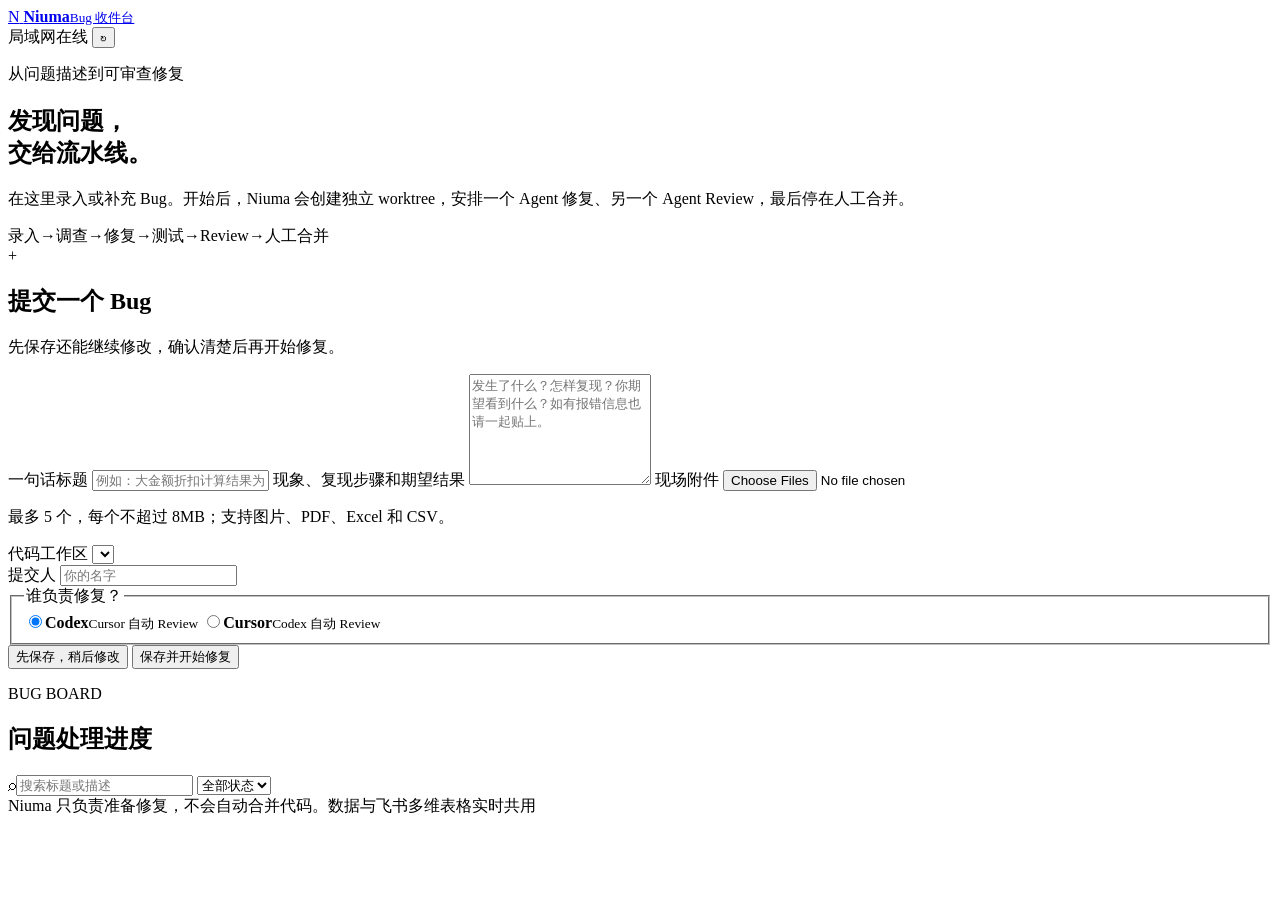
==== go/web/index.html @ 2a407dbf "feat: add LAN bug console and live pipeline view" ====
<!doctype html>
<html lang="zh-CN">
<head>
  <meta charset="utf-8">
  <meta name="viewport" content="width=device-width, initial-scale=1">
  <meta name="color-scheme" content="light">
  <meta name="theme-color" content="#6d4aff">
  <title>Niuma Bug 收件台</title>
  <meta name="description" content="局域网里的 Bug 录入、修改与 AI 修复入口">
  <link rel="stylesheet" href="/assets/app.css">
  <script src="/assets/app.js" defer></script>
</head>
<body>
  <div class="ambient ambient-one"></div>
  <div class="ambient ambient-two"></div>

  <div class="app" id="app">
    <header class="topbar">
      <a class="brand" href="#top" aria-label="返回页面顶部">
        <span class="brand-mark">N</span>
        <span><strong>Niuma</strong><small>Bug 收件台</small></span>
      </a>
      <div class="top-actions">
        <span class="live-pill"><i></i> 局域网在线</span>
        <button class="icon-button" id="refreshButton" type="button" title="刷新 Bug">↻</button>
      </div>
    </header>

    <main id="top">
      <section class="hero">
        <div class="hero-copy">
          <p class="eyebrow">从问题描述到可审查修复</p>
          <h1>发现问题，<br><span>交给流水线。</span></h1>
          <p class="hero-lead">在这里录入或补充 Bug。开始后，Niuma 会创建独立 worktree，安排一个 Agent 修复、另一个 Agent Review，最后停在人工合并。</p>
          <div class="flow-strip" aria-label="Bug 修复流程">
            <span>录入</span><b>→</b><span>调查</span><b>→</b><span>修复</span><b>→</b><span>测试</span><b>→</b><span>Review</span><b>→</b><span>人工合并</span>
          </div>
        </div>

        <form class="create-card" id="bugForm">
          <div class="form-heading">
            <div><span class="step-dot">+</span><div><h2>提交一个 Bug</h2><p>先保存还能继续修改，确认清楚后再开始修复。</p></div></div>
          </div>

          <label for="bugTitle">一句话标题</label>
          <input id="bugTitle" name="title" maxlength="120" placeholder="例如：大金额折扣计算结果为负数" required>

          <label for="bugDescription">现象、复现步骤和期望结果</label>
          <textarea id="bugDescription" name="description" rows="7" maxlength="12000" placeholder="发生了什么？怎样复现？你期望看到什么？如有报错信息也请一起贴上。" required></textarea>

          <label for="bugAttachments">现场附件</label>
          <input id="bugAttachments" name="images" type="file" accept="image/jpeg,image/png,image/webp,image/gif,image/heic,image/heif,application/pdf,.xlsx,.xls,.csv" multiple>
          <p class="attachment-hint">最多 5 个，每个不超过 8MB；支持图片、PDF、Excel 和 CSV。</p>
          <div class="selected-attachments" id="bugAttachmentSelection"></div>

          <div class="form-grid">
            <div>
              <label for="bugWorkspace">代码工作区</label>
              <select id="bugWorkspace" name="workspace" required></select>
            </div>
            <div>
              <label for="bugReporter">提交人</label>
              <input id="bugReporter" name="reporter" maxlength="60" placeholder="你的名字">
            </div>
          </div>

          <fieldset>
            <legend>谁负责修复？</legend>
            <div class="agent-options">
              <label><input type="radio" name="fixAgent" value="codex" checked><span><b>Codex</b><small>Cursor 自动 Review</small></span></label>
              <label><input type="radio" name="fixAgent" value="cursor"><span><b>Cursor</b><small>Codex 自动 Review</small></span></label>
            </div>
          </fieldset>

          <div class="form-actions">
            <button class="button secondary" type="submit" data-start="false">先保存，稍后修改</button>
            <button class="button primary" type="submit" data-start="true">保存并开始修复</button>
          </div>
          <p class="form-error" id="createError" role="alert"></p>
        </form>
      </section>

      <section class="board-section" aria-labelledby="boardTitle">
        <div class="section-heading">
          <div><p class="eyebrow">BUG BOARD</p><h2 id="boardTitle">问题处理进度</h2></div>
          <div class="summary" id="summary"></div>
        </div>

        <div class="toolbar">
          <label class="search"><span>⌕</span><input id="searchInput" type="search" placeholder="搜索标题或描述"></label>
          <select id="statusFilter" aria-label="按状态筛选">
            <option value="">全部状态</option>
            <option value="待选择">待选择</option>
            <option value="待回答">待回答</option>
            <option value="Bug处理中">处理中</option>
            <option value="待合并">待合并</option>
            <option value="已阻塞">已阻塞</option>
            <option value="完成">已完成</option>
          </select>
        </div>

        <div class="bug-list" id="bugList" aria-live="polite"></div>
        <div class="empty-state" id="emptyState" hidden>
          <span>☕</span><h3>这里还没有匹配的 Bug</h3><p>写清楚问题，剩下的交给流水线。</p>
        </div>
      </section>
    </main>

    <footer><span>Niuma 只负责准备修复，不会自动合并代码。</span><span>数据与飞书多维表格实时共用</span></footer>
  </div>

  <dialog id="editDialog">
    <form method="dialog" class="dialog-card" id="editForm">
      <div class="dialog-heading">
        <div><p class="eyebrow">EDIT BUG</p><h2>修改 Bug</h2></div>
        <button class="close-button" value="cancel" aria-label="关闭">×</button>
      </div>
      <input type="hidden" id="editId">
      <label for="editTitle">标题</label>
      <input id="editTitle" maxlength="120" required>
      <label for="editDescription">问题描述</label>
      <textarea id="editDescription" rows="8" maxlength="12000" required></textarea>
      <label for="editClarification">补充信息</label>
      <textarea id="editClarification" rows="4" placeholder="日志、截图文字、复现条件，或对 Agent 问题的回答"></textarea>
      <label for="editAttachments">补充附件</label>
      <input id="editAttachments" type="file" accept="image/jpeg,image/png,image/webp,image/gif,image/heic,image/heif,application/pdf,.xlsx,.xls,.csv" multiple>
      <p class="attachment-hint">可继续添加；每个 Bug 合计最多 5 个附件，每个不超过 8MB。</p>
      <div class="selected-attachments" id="editAttachmentSelection"></div>
      <div class="form-grid">
        <div><label for="editWorkspace">代码工作区</label><select id="editWorkspace" required></select></div>
        <div><label for="editAgent">修复 Agent</label><select id="editAgent"><option value="codex">Codex</option><option value="cursor">Cursor</option></select></div>
      </div>
      <p class="form-error" id="editError" role="alert"></p>
      <div class="form-actions"><button class="button quiet" value="cancel">取消</button><button class="button primary" id="saveEditButton" value="default">保存修改</button></div>
    </form>
  </dialog>

  <div class="toast" id="toast" role="status" hidden></div>
</body>
</html>
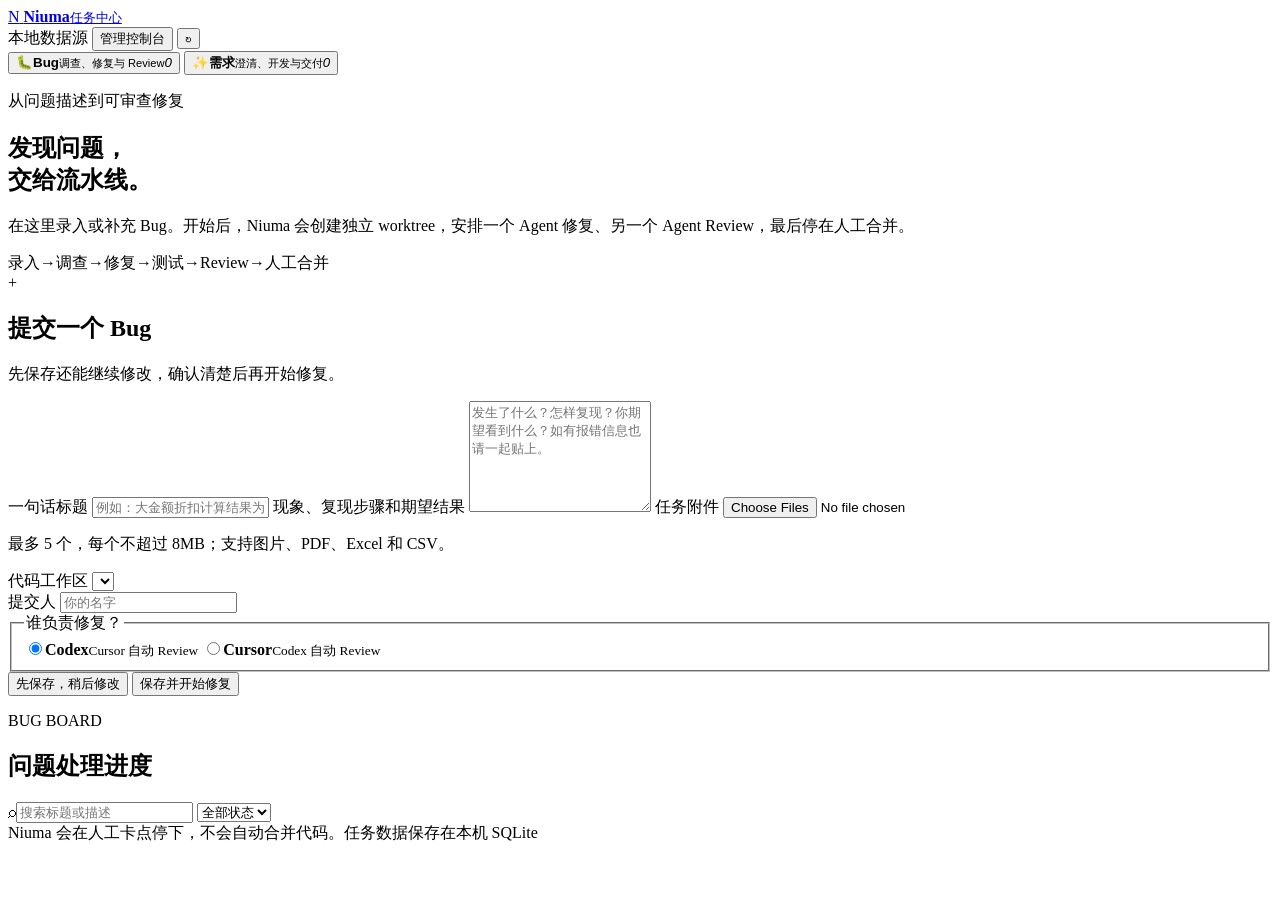
==== commit 5d9cb9a6: "feat: add local task management and integration hub" ====
--- a/go/web/index.html
+++ b/go/web/index.html
@@ -5,8 +5,8 @@
   <meta name="viewport" content="width=device-width, initial-scale=1">
   <meta name="color-scheme" content="light">
   <meta name="theme-color" content="#6d4aff">
-  <title>Niuma Bug 收件台</title>
-  <meta name="description" content="局域网里的 Bug 录入、修改与 AI 修复入口">
+  <title>Niuma 任务中心</title>
+  <meta name="description" content="局域网里的 Bug 修复与需求开发入口">
   <link rel="stylesheet" href="/assets/app.css">
   <script src="/assets/app.js" defer></script>
 </head>
@@ -18,37 +18,47 @@
     <header class="topbar">
       <a class="brand" href="#top" aria-label="返回页面顶部">
         <span class="brand-mark">N</span>
-        <span><strong>Niuma</strong><small>Bug 收件台</small></span>
+        <span><strong>Niuma</strong><small>任务中心</small></span>
       </a>
       <div class="top-actions">
-        <span class="live-pill"><i></i> 局域网在线</span>
-        <button class="icon-button" id="refreshButton" type="button" title="刷新 Bug">↻</button>
+        <span class="live-pill" id="dataMode"><i></i> 本地数据源</span>
+        <button class="button quiet manage-button" id="manageButton" type="button">管理控制台</button>
+        <button class="icon-button" id="refreshButton" type="button" title="刷新任务">↻</button>
       </div>
     </header>
 
     <main id="top">
+      <nav class="task-tabs" role="tablist" aria-label="任务类型">
+        <button class="task-tab is-active" id="bugTab" type="button" role="tab" aria-selected="true" data-task-tab="Bug">
+          <span class="tab-icon">🐛</span><span><b>Bug</b><small>调查、修复与 Review</small></span><em id="bugTabCount">0</em>
+        </button>
+        <button class="task-tab" id="requirementTab" type="button" role="tab" aria-selected="false" data-task-tab="需求">
+          <span class="tab-icon">✨</span><span><b>需求</b><small>澄清、开发与交付</small></span><em id="requirementTabCount">0</em>
+        </button>
+      </nav>
+
       <section class="hero">
         <div class="hero-copy">
-          <p class="eyebrow">从问题描述到可审查修复</p>
-          <h1>发现问题，<br><span>交给流水线。</span></h1>
-          <p class="hero-lead">在这里录入或补充 Bug。开始后，Niuma 会创建独立 worktree，安排一个 Agent 修复、另一个 Agent Review，最后停在人工合并。</p>
-          <div class="flow-strip" aria-label="Bug 修复流程">
+          <p class="eyebrow" id="heroEyebrow">从问题描述到可审查修复</p>
+          <h1 id="heroTitle">发现问题，<br><span>交给流水线。</span></h1>
+          <p class="hero-lead" id="heroLead">在这里录入或补充 Bug。开始后，Niuma 会创建独立 worktree，安排一个 Agent 修复、另一个 Agent Review，最后停在人工合并。</p>
+          <div class="flow-strip" id="flowStrip" aria-label="Bug 修复流程">
             <span>录入</span><b>→</b><span>调查</span><b>→</b><span>修复</span><b>→</b><span>测试</span><b>→</b><span>Review</span><b>→</b><span>人工合并</span>
           </div>
         </div>
 
         <form class="create-card" id="bugForm">
           <div class="form-heading">
-            <div><span class="step-dot">+</span><div><h2>提交一个 Bug</h2><p>先保存还能继续修改，确认清楚后再开始修复。</p></div></div>
+            <div><span class="step-dot">+</span><div><h2 id="formTitle">提交一个 Bug</h2><p id="formDescription">先保存还能继续修改，确认清楚后再开始修复。</p></div></div>
           </div>
 
           <label for="bugTitle">一句话标题</label>
           <input id="bugTitle" name="title" maxlength="120" placeholder="例如：大金额折扣计算结果为负数" required>
 
-          <label for="bugDescription">现象、复现步骤和期望结果</label>
+          <label for="bugDescription" id="descriptionLabel">现象、复现步骤和期望结果</label>
           <textarea id="bugDescription" name="description" rows="7" maxlength="12000" placeholder="发生了什么？怎样复现？你期望看到什么？如有报错信息也请一起贴上。" required></textarea>
 
-          <label for="bugAttachments">现场附件</label>
+          <label for="bugAttachments">任务附件</label>
           <input id="bugAttachments" name="images" type="file" accept="image/jpeg,image/png,image/webp,image/gif,image/heic,image/heif,application/pdf,.xlsx,.xls,.csv" multiple>
           <p class="attachment-hint">最多 5 个，每个不超过 8MB；支持图片、PDF、Excel 和 CSV。</p>
           <div class="selected-attachments" id="bugAttachmentSelection"></div>
@@ -64,7 +74,7 @@
             </div>
           </div>
 
-          <fieldset>
+          <fieldset id="bugAgentFields">
             <legend>谁负责修复？</legend>
             <div class="agent-options">
               <label><input type="radio" name="fixAgent" value="codex" checked><span><b>Codex</b><small>Cursor 自动 Review</small></span></label>
@@ -72,9 +82,18 @@
             </div>
           </fieldset>
 
+          <fieldset id="requirementAgentFields" hidden>
+            <legend>每个阶段由谁负责？</legend>
+            <div class="agent-stage-grid">
+              <div><label for="requirementClarifyAgent">澄清 Agent</label><select id="requirementClarifyAgent"><option value="cursor">Cursor</option><option value="codex">Codex</option><option value="claude">Claude</option><option value="gemini">Gemini</option></select></div>
+              <div><label for="requirementCodeAgent">开发 Agent</label><select id="requirementCodeAgent"><option value="cursor">Cursor</option><option value="codex">Codex</option><option value="claude">Claude</option><option value="gemini">Gemini</option></select></div>
+              <div><label for="requirementReviewAgent">Review Agent</label><select id="requirementReviewAgent"><option value="gemini">Gemini</option><option value="codex">Codex</option><option value="cursor">Cursor</option><option value="claude">Claude</option></select></div>
+            </div>
+          </fieldset>
+
           <div class="form-actions">
             <button class="button secondary" type="submit" data-start="false">先保存，稍后修改</button>
-            <button class="button primary" type="submit" data-start="true">保存并开始修复</button>
+            <button class="button primary" id="startSubmitButton" type="submit" data-start="true">保存并开始修复</button>
           </div>
           <p class="form-error" id="createError" role="alert"></p>
         </form>
@@ -82,7 +101,7 @@
 
       <section class="board-section" aria-labelledby="boardTitle">
         <div class="section-heading">
-          <div><p class="eyebrow">BUG BOARD</p><h2 id="boardTitle">问题处理进度</h2></div>
+          <div><p class="eyebrow" id="boardEyebrow">BUG BOARD</p><h2 id="boardTitle">问题处理进度</h2></div>
           <div class="summary" id="summary"></div>
         </div>
 
@@ -90,51 +109,144 @@
           <label class="search"><span>⌕</span><input id="searchInput" type="search" placeholder="搜索标题或描述"></label>
           <select id="statusFilter" aria-label="按状态筛选">
             <option value="">全部状态</option>
-            <option value="待选择">待选择</option>
-            <option value="待回答">待回答</option>
-            <option value="Bug处理中">处理中</option>
-            <option value="待合并">待合并</option>
-            <option value="已阻塞">已阻塞</option>
-            <option value="完成">已完成</option>
           </select>
         </div>
 
         <div class="bug-list" id="bugList" aria-live="polite"></div>
         <div class="empty-state" id="emptyState" hidden>
-          <span>☕</span><h3>这里还没有匹配的 Bug</h3><p>写清楚问题，剩下的交给流水线。</p>
+          <span id="emptyIcon">☕</span><h3 id="emptyTitle">这里还没有匹配的 Bug</h3><p id="emptyDescription">写清楚问题，剩下的交给流水线。</p>
         </div>
       </section>
     </main>
 
-    <footer><span>Niuma 只负责准备修复，不会自动合并代码。</span><span>数据与飞书多维表格实时共用</span></footer>
+    <footer><span>Niuma 会在人工卡点停下，不会自动合并代码。</span><span id="syncFooter">任务数据保存在本机 SQLite</span></footer>
   </div>
 
   <dialog id="editDialog">
     <form method="dialog" class="dialog-card" id="editForm">
       <div class="dialog-heading">
-        <div><p class="eyebrow">EDIT BUG</p><h2>修改 Bug</h2></div>
+        <div><p class="eyebrow" id="editEyebrow">EDIT BUG</p><h2 id="editHeading">修改 Bug</h2></div>
         <button class="close-button" value="cancel" aria-label="关闭">×</button>
       </div>
       <input type="hidden" id="editId">
+      <input type="hidden" id="editTaskType">
       <label for="editTitle">标题</label>
       <input id="editTitle" maxlength="120" required>
       <label for="editDescription">问题描述</label>
       <textarea id="editDescription" rows="8" maxlength="12000" required></textarea>
       <label for="editClarification">补充信息</label>
       <textarea id="editClarification" rows="4" placeholder="日志、截图文字、复现条件，或对 Agent 问题的回答"></textarea>
+      <div id="editPRDField" hidden>
+        <label for="editPRD">PRD / 验收标准</label>
+        <textarea id="editPRD" rows="7" placeholder="AI 澄清后会生成，也可以在人工确认前直接调整"></textarea>
+      </div>
       <label for="editAttachments">补充附件</label>
       <input id="editAttachments" type="file" accept="image/jpeg,image/png,image/webp,image/gif,image/heic,image/heif,application/pdf,.xlsx,.xls,.csv" multiple>
-      <p class="attachment-hint">可继续添加；每个 Bug 合计最多 5 个附件，每个不超过 8MB。</p>
+      <p class="attachment-hint">可继续添加；每个任务合计最多 5 个附件，每个不超过 8MB。</p>
       <div class="selected-attachments" id="editAttachmentSelection"></div>
-      <div class="form-grid">
+      <div class="form-grid" id="editBugAgentFields">
         <div><label for="editWorkspace">代码工作区</label><select id="editWorkspace" required></select></div>
         <div><label for="editAgent">修复 Agent</label><select id="editAgent"><option value="codex">Codex</option><option value="cursor">Cursor</option></select></div>
+      </div>
+      <div id="editRequirementAgentFields" hidden>
+        <label for="editRequirementWorkspace">代码工作区</label><select id="editRequirementWorkspace"></select>
+        <div class="agent-stage-grid">
+          <div><label for="editClarifyAgent">澄清 Agent</label><select id="editClarifyAgent"><option value="cursor">Cursor</option><option value="codex">Codex</option><option value="claude">Claude</option><option value="gemini">Gemini</option></select></div>
+          <div><label for="editCodeAgent">开发 Agent</label><select id="editCodeAgent"><option value="cursor">Cursor</option><option value="codex">Codex</option><option value="claude">Claude</option><option value="gemini">Gemini</option></select></div>
+          <div><label for="editReviewAgent">Review Agent</label><select id="editReviewAgent"><option value="gemini">Gemini</option><option value="codex">Codex</option><option value="cursor">Cursor</option><option value="claude">Claude</option></select></div>
+        </div>
       </div>
       <p class="form-error" id="editError" role="alert"></p>
       <div class="form-actions"><button class="button quiet" value="cancel">取消</button><button class="button primary" id="saveEditButton" value="default">保存修改</button></div>
     </form>
   </dialog>
 
+  <dialog id="manageDialog" class="manage-dialog">
+    <div class="management-shell">
+      <div class="dialog-heading management-heading">
+        <div><p class="eyebrow">NIUMA CONTROL CENTER</p><h2>管理控制台</h2><p>任务、Agent、工作区和第三方平台都在这里管理。</p></div>
+        <button class="close-button" id="closeManageButton" type="button" aria-label="关闭">×</button>
+      </div>
+
+      <div class="admin-notice">当前版本按要求不做鉴权，请只在可信局域网使用。</div>
+      <div class="admin-overview" id="adminOverview"><div class="admin-loading">正在读取运行状态…</div></div>
+
+      <section class="admin-section">
+        <div class="admin-section-heading"><div><p class="eyebrow">INTEGRATION HUB</p><h3>第三方集成</h3></div><span id="integrationHubBadge" class="admin-badge">读取中</span></div>
+        <p class="admin-description">本地 SQLite 和 Go 状态机继续作为主控。连接器只负责收任务、映射工作区、接收回调和推送通知，单个平台异常不会阻塞 Agent 流水线。</p>
+
+        <div class="connector-grid" id="connectorGrid"><div class="admin-loading">正在读取连接器…</div></div>
+
+        <div class="connector-editor-shell">
+          <div class="connector-editor-heading">
+            <div class="connector-avatar" id="connectorEditorIcon">飞</div>
+            <div><p class="eyebrow" id="connectorEditorEyebrow">TASK + MESSAGE CONNECTOR</p><h4 id="connectorEditorTitle">配置飞书</h4><p id="connectorEditorDescription">多维表格同步、消息卡片和长连接接入。</p></div>
+            <span id="integrationBadge" class="admin-badge">读取中</span>
+          </div>
+
+          <div id="feishuConnectorPanel">
+            <form id="integrationForm">
+              <label class="toggle-row"><input id="integrationEnabled" type="checkbox"><span><b>启用飞书连接器</b><small>可随时关闭，不会删除本地任务</small></span></label>
+              <div class="admin-grid two">
+                <div><label for="integrationAppId">App ID</label><input id="integrationAppId" placeholder="留空保持当前配置"></div>
+                <div><label for="integrationAppSecret">App Secret</label><input id="integrationAppSecret" type="password" autocomplete="new-password" placeholder="留空保持当前密钥"></div>
+                <div><label for="integrationBaseToken">Base Token</label><input id="integrationBaseToken" placeholder="留空保持当前配置"></div>
+                <div><label for="integrationTableId">Table ID</label><input id="integrationTableId" placeholder="tbl..."></div>
+                <div><label for="integrationSyncPeriod">自动同步间隔（秒）</label><input id="integrationSyncPeriod" type="number" min="15" max="3600" value="60"></div>
+              </div>
+              <p class="admin-inline-status" id="integrationStatusText"></p>
+              <div class="form-actions admin-actions">
+                <button class="button quiet" id="testIntegrationButton" type="button">测试连接</button>
+                <button class="button secondary" id="syncIntegrationButton" type="button">立即同步</button>
+                <button class="button primary" type="submit">保存飞书设置</button>
+              </div>
+            </form>
+          </div>
+
+          <form id="thirdPartyIntegrationForm" hidden>
+            <input id="thirdPartyKind" type="hidden">
+            <label class="toggle-row"><input id="thirdPartyEnabled" type="checkbox"><span><b id="thirdPartyEnabledLabel">启用连接器</b><small>配置会保存在本机；停用不会删除已经收到的事件</small></span></label>
+            <div class="admin-grid two" id="thirdPartyFields"></div>
+            <div class="webhook-callout" id="thirdPartyWebhook"></div>
+            <p class="admin-inline-status" id="thirdPartyStatusText"></p>
+            <div class="form-actions admin-actions">
+              <button class="button quiet" id="testThirdPartyButton" type="button">测试连接</button>
+              <button class="button primary" type="submit">保存连接器</button>
+            </div>
+          </form>
+        </div>
+
+        <details class="integration-events">
+          <summary>最近接入事件 <span id="integrationEventCount">0</span></summary>
+          <div id="integrationEventList" class="integration-event-list"><p>还没有收到第三方事件。</p></div>
+        </details>
+      </section>
+
+      <section class="admin-section">
+        <div class="admin-section-heading"><div><p class="eyebrow">AGENT DEFAULTS</p><h3>Bug 流水线</h3></div></div>
+        <form id="pipelineSettingsForm">
+          <div class="admin-grid three">
+            <div><label for="adminFixAgent">默认修复 Agent</label><select id="adminFixAgent"><option value="codex">Codex</option><option value="cursor">Cursor</option></select></div>
+            <div><label for="adminReviewAgent">默认 Review Agent</label><select id="adminReviewAgent"><option value="cursor">Cursor</option><option value="codex">Codex</option></select></div>
+            <div><label for="adminRepairLimit">最多返修轮数</label><input id="adminRepairLimit" type="number" min="1" max="10"></div>
+            <div><label for="adminCodeTimeout">单次修复超时（秒）</label><input id="adminCodeTimeout" type="number" min="60"></div>
+            <div><label for="adminReviewTimeout">Review 超时（秒）</label><input id="adminReviewTimeout" type="number" min="60"></div>
+            <div><label for="adminBugTimeout">整条流水线超时（秒）</label><input id="adminBugTimeout" type="number" min="300"></div>
+          </div>
+          <div class="form-actions admin-actions"><button class="button primary" type="submit">保存流水线设置</button></div>
+        </form>
+      </section>
+
+      <section class="admin-section">
+        <div class="admin-section-heading"><div><p class="eyebrow">WORKSPACES</p><h3>代码工作区</h3></div><button class="button secondary" id="addWorkspaceButton" type="button">新增工作区</button></div>
+        <p class="admin-description">新 Bug 会从对应工作区的目标基线创建独立分支和 worktree。</p>
+        <div class="workspace-default"><label for="adminDefaultWorkspace">默认工作区</label><select id="adminDefaultWorkspace"></select></div>
+        <div class="workspace-editor-list" id="workspaceEditorList"></div>
+        <div class="form-actions admin-actions"><button class="button primary" id="saveWorkspacesButton" type="button">保存工作区</button></div>
+      </section>
+    </div>
+  </dialog>
+
   <div class="toast" id="toast" role="status" hidden></div>
 </body>
 </html>
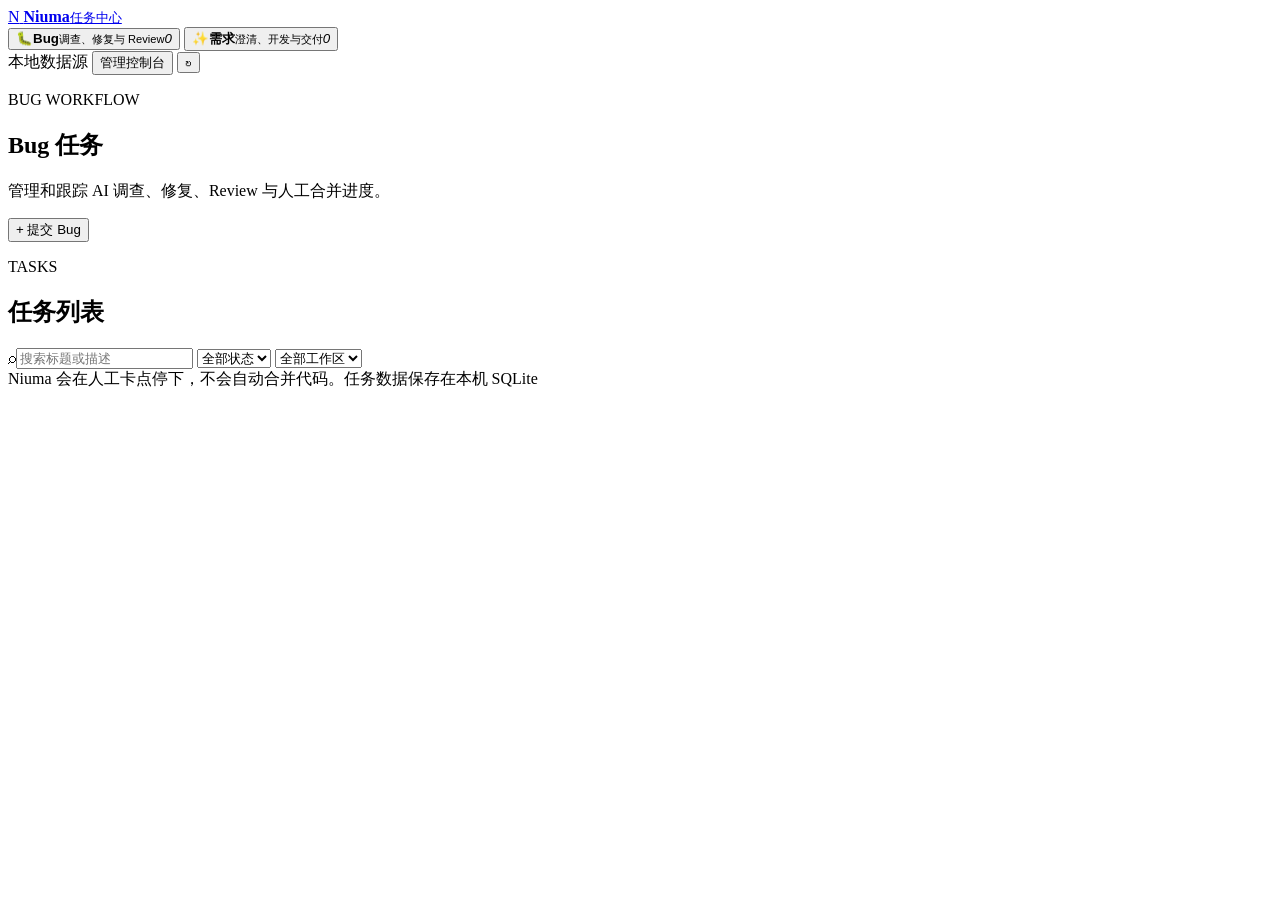
==== commit c0770dd0: "feat: coordinate development sessions and bug agents" ====
--- a/go/web/index.html
+++ b/go/web/index.html
@@ -20,14 +20,6 @@
         <span class="brand-mark">N</span>
         <span><strong>Niuma</strong><small>任务中心</small></span>
       </a>
-      <div class="top-actions">
-        <span class="live-pill" id="dataMode"><i></i> 本地数据源</span>
-        <button class="button quiet manage-button" id="manageButton" type="button">管理控制台</button>
-        <button class="icon-button" id="refreshButton" type="button" title="刷新任务">↻</button>
-      </div>
-    </header>
-
-    <main id="top">
       <nav class="task-tabs" role="tablist" aria-label="任务类型">
         <button class="task-tab is-active" id="bugTab" type="button" role="tab" aria-selected="true" data-task-tab="Bug">
           <span class="tab-icon">🐛</span><span><b>Bug</b><small>调查、修复与 Review</small></span><em id="bugTabCount">0</em>
@@ -36,31 +28,45 @@
           <span class="tab-icon">✨</span><span><b>需求</b><small>澄清、开发与交付</small></span><em id="requirementTabCount">0</em>
         </button>
       </nav>
-
-      <section class="hero">
-        <div class="hero-copy">
-          <p class="eyebrow" id="heroEyebrow">从问题描述到可审查修复</p>
-          <h1 id="heroTitle">发现问题，<br><span>交给流水线。</span></h1>
-          <p class="hero-lead" id="heroLead">在这里录入或补充 Bug。开始后，Niuma 会创建独立 worktree，安排一个 Agent 修复、另一个 Agent Review，最后停在人工合并。</p>
-          <div class="flow-strip" id="flowStrip" aria-label="Bug 修复流程">
-            <span>录入</span><b>→</b><span>调查</span><b>→</b><span>修复</span><b>→</b><span>测试</span><b>→</b><span>Review</span><b>→</b><span>人工合并</span>
-          </div>
-        </div>
-
+      <div class="top-actions">
+        <span class="live-pill" id="dataMode"><i></i> 本地数据源</span>
+        <button class="button quiet manage-button" id="manageButton" type="button">管理控制台</button>
+        <button class="icon-button" id="refreshButton" type="button" title="刷新任务">↻</button>
+      </div>
+    </header>
+
+    <main id="top">
+      <section class="page-heading">
+        <div>
+          <p class="eyebrow" id="heroEyebrow">BUG WORKFLOW</p>
+          <h1 id="heroTitle">Bug 任务</h1>
+          <p id="heroLead">管理和跟踪 AI 调查、修复、Review 与人工合并进度。</p>
+        </div>
+        <div class="intro-actions">
+          <button class="button primary" id="openCreateTaskButton" type="button">+ 提交 Bug</button>
+        </div>
+      </section>
+
+      <dialog class="create-task-dialog" id="createTaskDialog">
         <form class="create-card" id="bugForm">
-          <div class="form-heading">
+          <div class="form-heading dialog-heading">
             <div><span class="step-dot">+</span><div><h2 id="formTitle">提交一个 Bug</h2><p id="formDescription">先保存还能继续修改，确认清楚后再开始修复。</p></div></div>
-          </div>
-
+            <button class="close-button" id="closeCreateTaskButton" type="button" aria-label="关闭">×</button>
+          </div>
+
+          <div class="create-task-body">
           <label for="bugTitle">一句话标题</label>
           <input id="bugTitle" name="title" maxlength="120" placeholder="例如：大金额折扣计算结果为负数" required>
 
           <label for="bugDescription" id="descriptionLabel">现象、复现步骤和期望结果</label>
-          <textarea id="bugDescription" name="description" rows="7" maxlength="12000" placeholder="发生了什么？怎样复现？你期望看到什么？如有报错信息也请一起贴上。" required></textarea>
+          <textarea id="bugDescription" name="description" rows="5" maxlength="12000" placeholder="发生了什么？怎样复现？你期望看到什么？如有报错信息也请一起贴上。" required></textarea>
 
           <label for="bugAttachments">任务附件</label>
-          <input id="bugAttachments" name="images" type="file" accept="image/jpeg,image/png,image/webp,image/gif,image/heic,image/heif,application/pdf,.xlsx,.xls,.csv" multiple>
-          <p class="attachment-hint">最多 5 个，每个不超过 8MB；支持图片、PDF、Excel 和 CSV。</p>
+          <div class="file-upload">
+            <input id="bugAttachments" name="images" type="file" accept="image/jpeg,image/png,image/webp,image/gif,image/heic,image/heif,application/pdf,.xlsx,.xls,.csv" multiple>
+            <label for="bugAttachments"><span>⇧</span><b>点击选择附件</b><small>图片、PDF、Excel 或 CSV</small></label>
+          </div>
+          <p class="attachment-hint">可分多次选择，数量不限；每个不超过 8MB，支持图片、PDF、Excel 和 CSV。</p>
           <div class="selected-attachments" id="bugAttachmentSelection"></div>
 
           <div class="form-grid">
@@ -77,7 +83,8 @@
           <fieldset id="bugAgentFields">
             <legend>谁负责修复？</legend>
             <div class="agent-options">
-              <label><input type="radio" name="fixAgent" value="codex" checked><span><b>Codex</b><small>Cursor 自动 Review</small></span></label>
+              <label><input type="radio" name="fixAgent" value="claude" checked><span><b>Claude</b><small>Codex 自动 Review</small></span></label>
+              <label><input type="radio" name="fixAgent" value="codex"><span><b>Codex</b><small>Claude 自动 Review</small></span></label>
               <label><input type="radio" name="fixAgent" value="cursor"><span><b>Cursor</b><small>Codex 自动 Review</small></span></label>
             </div>
           </fieldset>
@@ -90,25 +97,31 @@
               <div><label for="requirementReviewAgent">Review Agent</label><select id="requirementReviewAgent"><option value="gemini">Gemini</option><option value="codex">Codex</option><option value="cursor">Cursor</option><option value="claude">Claude</option></select></div>
             </div>
           </fieldset>
-
-          <div class="form-actions">
-            <button class="button secondary" type="submit" data-start="false">先保存，稍后修改</button>
-            <button class="button primary" id="startSubmitButton" type="submit" data-start="true">保存并开始修复</button>
-          </div>
-          <p class="form-error" id="createError" role="alert"></p>
+          </div>
+
+          <div class="create-task-footer">
+            <p class="form-error" id="createError" role="alert"></p>
+            <div class="form-actions">
+              <button class="button secondary" type="submit" data-start="false">先保存，稍后修改</button>
+              <button class="button primary" id="startSubmitButton" type="submit" data-start="true">保存并开始修复</button>
+            </div>
+          </div>
         </form>
-      </section>
+      </dialog>
 
       <section class="board-section" aria-labelledby="boardTitle">
         <div class="section-heading">
-          <div><p class="eyebrow" id="boardEyebrow">BUG BOARD</p><h2 id="boardTitle">问题处理进度</h2></div>
-          <div class="summary" id="summary"></div>
-        </div>
+          <div><p class="eyebrow" id="boardEyebrow">TASKS</p><h2 id="boardTitle">任务列表</h2></div>
+        </div>
+        <div class="summary" id="summary"></div>
 
         <div class="toolbar">
           <label class="search"><span>⌕</span><input id="searchInput" type="search" placeholder="搜索标题或描述"></label>
           <select id="statusFilter" aria-label="按状态筛选">
             <option value="">全部状态</option>
+          </select>
+          <select id="workspaceFilter" aria-label="按工作区筛选">
+            <option value="">全部工作区</option>
           </select>
         </div>
 
@@ -142,11 +155,11 @@
       </div>
       <label for="editAttachments">补充附件</label>
       <input id="editAttachments" type="file" accept="image/jpeg,image/png,image/webp,image/gif,image/heic,image/heif,application/pdf,.xlsx,.xls,.csv" multiple>
-      <p class="attachment-hint">可继续添加；每个任务合计最多 5 个附件，每个不超过 8MB。</p>
+      <p class="attachment-hint">可分多次继续添加，数量不限；每个附件不超过 8MB。</p>
       <div class="selected-attachments" id="editAttachmentSelection"></div>
       <div class="form-grid" id="editBugAgentFields">
         <div><label for="editWorkspace">代码工作区</label><select id="editWorkspace" required></select></div>
-        <div><label for="editAgent">修复 Agent</label><select id="editAgent"><option value="codex">Codex</option><option value="cursor">Cursor</option></select></div>
+        <div><label for="editAgent">修复 Agent</label><select id="editAgent"><option value="claude">Claude</option><option value="codex">Codex</option><option value="cursor">Cursor</option></select></div>
       </div>
       <div id="editRequirementAgentFields" hidden>
         <label for="editRequirementWorkspace">代码工作区</label><select id="editRequirementWorkspace"></select>
@@ -226,8 +239,8 @@
         <div class="admin-section-heading"><div><p class="eyebrow">AGENT DEFAULTS</p><h3>Bug 流水线</h3></div></div>
         <form id="pipelineSettingsForm">
           <div class="admin-grid three">
-            <div><label for="adminFixAgent">默认修复 Agent</label><select id="adminFixAgent"><option value="codex">Codex</option><option value="cursor">Cursor</option></select></div>
-            <div><label for="adminReviewAgent">默认 Review Agent</label><select id="adminReviewAgent"><option value="cursor">Cursor</option><option value="codex">Codex</option></select></div>
+            <div><label for="adminFixAgent">默认修复 Agent</label><select id="adminFixAgent"><option value="claude">Claude</option><option value="codex">Codex</option><option value="cursor">Cursor</option></select></div>
+            <div><label for="adminReviewAgent">默认 Review Agent</label><select id="adminReviewAgent"><option value="codex">Codex</option><option value="claude">Claude</option><option value="cursor">Cursor</option></select></div>
             <div><label for="adminRepairLimit">最多返修轮数</label><input id="adminRepairLimit" type="number" min="1" max="10"></div>
             <div><label for="adminCodeTimeout">单次修复超时（秒）</label><input id="adminCodeTimeout" type="number" min="60"></div>
             <div><label for="adminReviewTimeout">Review 超时（秒）</label><input id="adminReviewTimeout" type="number" min="60"></div>
@@ -239,11 +252,17 @@
 
       <section class="admin-section">
         <div class="admin-section-heading"><div><p class="eyebrow">WORKSPACES</p><h3>代码工作区</h3></div><button class="button secondary" id="addWorkspaceButton" type="button">新增工作区</button></div>
-        <p class="admin-description">新 Bug 会从对应工作区的目标基线创建独立分支和 worktree。</p>
+        <p class="admin-description">可选择每任务独立分支，或每天一个共享会话分支、任务 worktree 并行开发并串行集成。</p>
         <div class="workspace-default"><label for="adminDefaultWorkspace">默认工作区</label><select id="adminDefaultWorkspace"></select></div>
         <div class="workspace-editor-list" id="workspaceEditorList"></div>
         <div class="form-actions admin-actions"><button class="button primary" id="saveWorkspacesButton" type="button">保存工作区</button></div>
       </section>
+
+      <section class="admin-section">
+        <div class="admin-section-heading"><div><p class="eyebrow">DEVELOPMENT SESSIONS</p><h3>共享开发会话</h3></div></div>
+        <p class="admin-description">任务在临时 worktree 中并行执行，Review 通过后才会串行进入会话分支。冻结后由你决定交付到哪个目标分支。</p>
+        <div class="development-session-list" id="developmentSessionList"><p>还没有共享开发会话。</p></div>
+      </section>
     </div>
   </dialog>
 
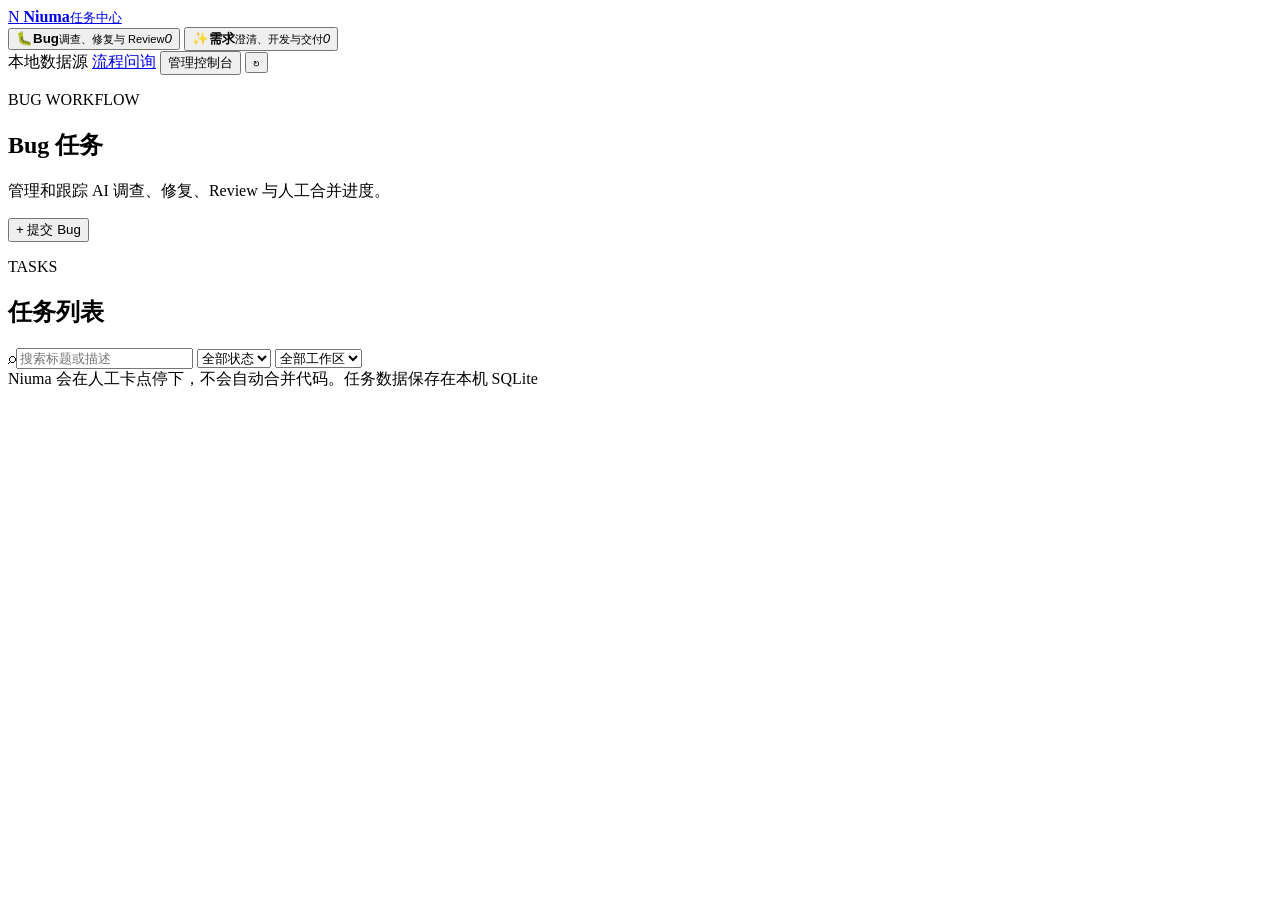
==== commit 266255c4: "feat: add read-only Codex process inquiry" ====
--- a/go/web/index.html
+++ b/go/web/index.html
@@ -30,6 +30,7 @@
       </nav>
       <div class="top-actions">
         <span class="live-pill" id="dataMode"><i></i> 本地数据源</span>
+        <a class="button quiet manage-button" href="/inquiry">流程问询</a>
         <button class="button quiet manage-button" id="manageButton" type="button">管理控制台</button>
         <button class="icon-button" id="refreshButton" type="button" title="刷新任务">↻</button>
       </div>
